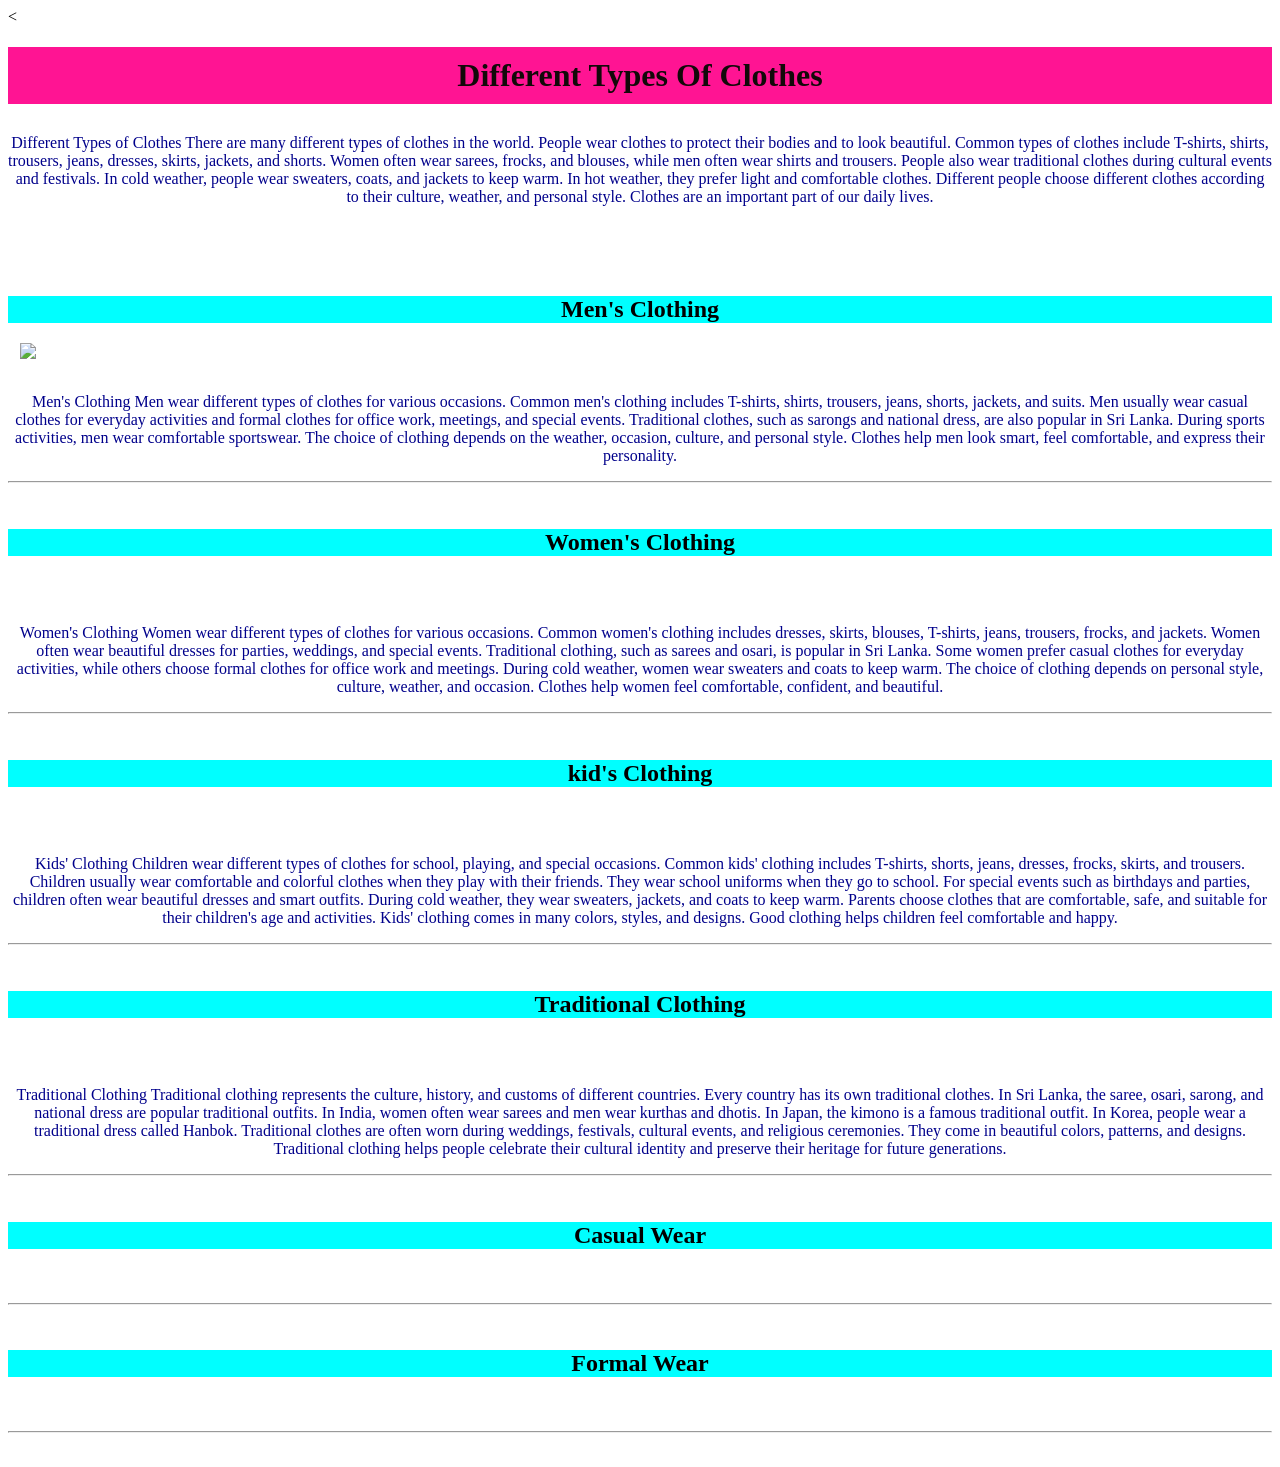
==== my.html @ 0d83b795 "add img" ====
<!DOCTYPE html>
<html lang="en">
<head>
    <meta charset="UTF-8">
    <meta name="viewport" content="width=, initial-scale=1.0">
    <title>Document</title>
    <link rel="stylesheet" href="mywork.css">
</head>
<body>
    <
    <h1>Different Types Of Clothes</h1>
    <p class="title">Different Types of Clothes There are many different types of clothes in the world. People wear clothes to protect their bodies and to look beautiful. Common types of clothes include T-shirts, shirts, trousers, jeans, dresses, skirts, jackets, and shorts. Women often wear sarees, frocks, and blouses, while men often wear shirts and trousers. People also wear traditional clothes during cultural events and festivals. In cold weather, people wear sweaters, coats, and jackets to keep warm. In hot weather, they prefer light and comfortable clothes. Different people choose different clothes according to their culture, weather, and personal style. Clothes are an important part of our daily lives.</p>
    <center><img src="https://encrypted-tbn0.gstatic.com/images?q=tbn:ANd9GcTl3cgWB1iTCf28Eq_BRviuMKKFXU-nxC4n_XN-0unjXg&s=10" width="900" alt=""></center>
    <br>
    <br>
    
    <h2>Men's Clothing</h2>
    <div class="clothes-container">
    <img src="https://encrypted-tbn0.gstatic.com/images?q=tbn:ANd9GcSmsE7VHoVktfDrib4IWDvzhPg_IWm_MVDw-DZgbFDvbA&s=10" width="200" alt="">
    <img src="https://encrypted-tbn0.gstatic.com/images?q=tbn:ANd9GcQIzWxGrILbEPHzgUHiOHXpKrFtiwtJJzE39FoYpaji6A&s=10" width="200" alt="">
    <img src="https://encrypted-tbn0.gstatic.com/images?q=tbn:ANd9GcS-cuhIcefNXn5ghHY8yM1vDfoQQqlCoT70RCq3lJbJtg&s" width="200" alt="">
    <img src="https://encrypted-tbn0.gstatic.com/images?q=tbn:ANd9GcRHcGdfgks-n139PAbRrS__JnxaInMraaOh1FOpYbJ5Bw&s" width="200">
    <img src="https://encrypted-tbn0.gstatic.com/images?q=tbn:ANd9GcSYI9piWkp0Ihrh5m1HAB1fNN3tPV8Lkf5qky5Su-qquA&s=10" width="200" alt="">
    <p class="title">Men's Clothing Men wear different types of clothes for various occasions. Common men's clothing includes T-shirts, shirts, trousers, jeans, shorts, jackets, and suits. Men usually wear casual clothes for everyday activities and formal clothes for office work, meetings, and special events. Traditional clothes, such as sarongs and national dress, are also popular in Sri Lanka. During sports activities, men wear comfortable sportswear. The choice of clothing depends on the weather, occasion, culture, and personal style. Clothes help men look smart, feel comfortable, and express their personality.</p>
    </div>
    <hr>
   
    <br>
    <h2>Women's Clothing</h2>
    <div class="clothes-container">
        <img src="https://encrypted-tbn0.gstatic.com/images?q=tbn:ANd9GcRrFoLN02Kaqr5SgSgNEBrKEzEhWrQwoKJAz2tgfgbUOEli1TtBW12B6ns&s=10" width="200" alt="">
        <img src="https://encrypted-tbn0.gstatic.com/images?q=tbn:ANd9GcT-xgIQREVTZBo2bvAdGCwSDLLxI07nrvHtuuxFlFGnRA&s=10" width="200" alt="">
        <img src="https://encrypted-tbn0.gstatic.com/images?q=tbn:ANd9GcTuon1Ca4zBTKDVxz-Ns0OVWEAcXKBxJcmLNOBu4zrj7A&s" width="200" alt="">
        <img src="https://encrypted-tbn0.gstatic.com/images?q=tbn:ANd9GcTk89XydJcTchwMjwOY1-LBHOqw8U1bU-rEOhFf0FbF4g&s=10" width="200" alt="">
        <img src="https://encrypted-tbn0.gstatic.com/images?q=tbn:ANd9GcQpYg4RNPn8Qaku1n4oEBY8WTqbZYn1NaxjF72u5qLElA&s=10" width="200" alt="">
         <p class="title">Women's Clothing Women wear different types of clothes for various occasions. Common women's clothing includes dresses, skirts, blouses, T-shirts, jeans, trousers, frocks, and jackets. Women often wear beautiful dresses for parties, weddings, and special events. Traditional clothing, such as sarees and osari, is popular in Sri Lanka. Some women prefer casual clothes for everyday activities, while others choose formal clothes for office work and meetings. During cold weather, women wear sweaters and coats to keep warm. The choice of clothing depends on personal style, culture, weather, and occasion. Clothes help women feel comfortable, confident, and beautiful.</p>
    </div>
    <hr>
    <br>
   
    <h2>kid's Clothing</h2>
    <div class="clothes-container">
        <img src="https://encrypted-tbn0.gstatic.com/images?q=tbn:ANd9GcT8bOqoNSiwMDijwDs4LUfXG-na495DmWc16BP0LUyjsw&s=10" width="200" alt="">
        <img src="https://encrypted-tbn0.gstatic.com/images?q=tbn:ANd9GcTcPwMszDt8q8Om3vRSLxx1ABmM2Fo0X2XL_B-IM6s79Q&s=10" width="200" alt="">
        <img src="https://encrypted-tbn0.gstatic.com/images?q=tbn:ANd9GcQe_Yt1ZrKp8L2x3Fq1MfW9UOOsArywPpeKn2_6PNSPhg&s=10" width="200" alt="">
        <img src="https://encrypted-tbn0.gstatic.com/images?q=tbn:ANd9GcS8v1aV2DorPy_ZlfiMpK90GMiFl-rdqSVyoAsRsemKww&s=10" width="200" alt="">
        <img src="https://encrypted-tbn0.gstatic.com/images?q=tbn:ANd9GcRs8onkUoH4_nzAjRm05N25zCZ4jTSp7N2JFhYRRzs68A&s=10" width="200" alt="">
        <p class="title">Kids' Clothing Children wear different types of clothes for school, playing, and special occasions. Common kids' clothing includes T-shirts, shorts, jeans, dresses, frocks, skirts, and trousers. Children usually wear comfortable and colorful clothes when they play with their friends. They wear school uniforms when they go to school. For special events such as birthdays and parties, children often wear beautiful dresses and smart outfits. During cold weather, they wear sweaters, jackets, and coats to keep warm. Parents choose clothes that are comfortable, safe, and suitable for their children's age and activities. Kids' clothing comes in many colors, styles, and designs. Good clothing helps children feel comfortable and happy.</p>
    </div>
    <hr>
    <br>
    
    
    <h2>Traditional Clothing</h2>
    <div>
        <img src="https://encrypted-tbn0.gstatic.com/images?q=tbn:ANd9GcQd1W0svuS0zwl8HOtJZUX0VlmcSY1iSaoaK7PsCQ8Y0Q&s=10" width="200" alt="">
        <img src="https://encrypted-tbn0.gstatic.com/images?q=tbn:ANd9GcRYMiYyaWZyoM-UJSQjcu68rftaa26VmehdRplohPaR5A&s=10" width="200" alt="">
        <img src="https://encrypted-tbn0.gstatic.com/images?q=tbn:ANd9GcQFpyrNad9i9VzmUB4Jo2akbij7s6Jg_R2wlMnkofIr6w&s=10" width="200" alt="">
        <img src="https://encrypted-tbn0.gstatic.com/images?q=tbn:ANd9GcR2zOgy3q0JbkPUTGUHENz04RzPr59EWbqyqU57TeeOtw&s=10" width="200" alt="">
        <img src="https://encrypted-tbn0.gstatic.com/images?q=tbn:ANd9GcRpNOjAnfr-Ew7Ilp1A0xkAPlScxKmkyaJhQ5WTXq2OTg&s=10" width="200" alt="">
        <p class="title">Traditional Clothing Traditional clothing represents the culture, history, and customs of different countries. Every country has its own traditional clothes. In Sri Lanka, the saree, osari, sarong, and national dress are popular traditional outfits. In India, women often wear sarees and men wear kurthas and dhotis. In Japan, the kimono is a famous traditional outfit. In Korea, people wear a traditional dress called Hanbok. Traditional clothes are often worn during weddings, festivals, cultural events, and religious ceremonies. They come in beautiful colors, patterns, and designs. Traditional clothing helps people celebrate their cultural identity and preserve their heritage for future generations.</p>
    </div>
    <hr>
    <br>
    
    <h2>Casual Wear</h2>
    <div>
        <img src="" alt="">
        <img src="" alt="">
        <img src="" alt="">
        <img src="" alt="">
        <img src="" alt="">
        <p></p>
    </div>
    <hr>
    <br>


    <h2>Formal Wear</h2>
    <div>
        <img src="" alt="">
        <img src="" alt="">
        <img src="" alt="">
        <img src="" alt="">
        <img src="" alt="">
        <p></p>
    </div>
    <hr>
    <br>

</body>
</html>
---- mywork.css ----
h1{
    text-align: center;
    background-color:deeppink;
    color:rgb(18, 9, 9);

    border: 8px black ;
    padding: 10px;

}

.title{
    text-align: center;
    color: darkblue;
    margin-top: 30px;

}

h2{
    text-align: center;
    background-color:aqua;
    color: black;

    

}

.clothes {
    display: flex;
    justify-content: space-around;
    gap: 20px;
    flex-wrap: wrap;
}
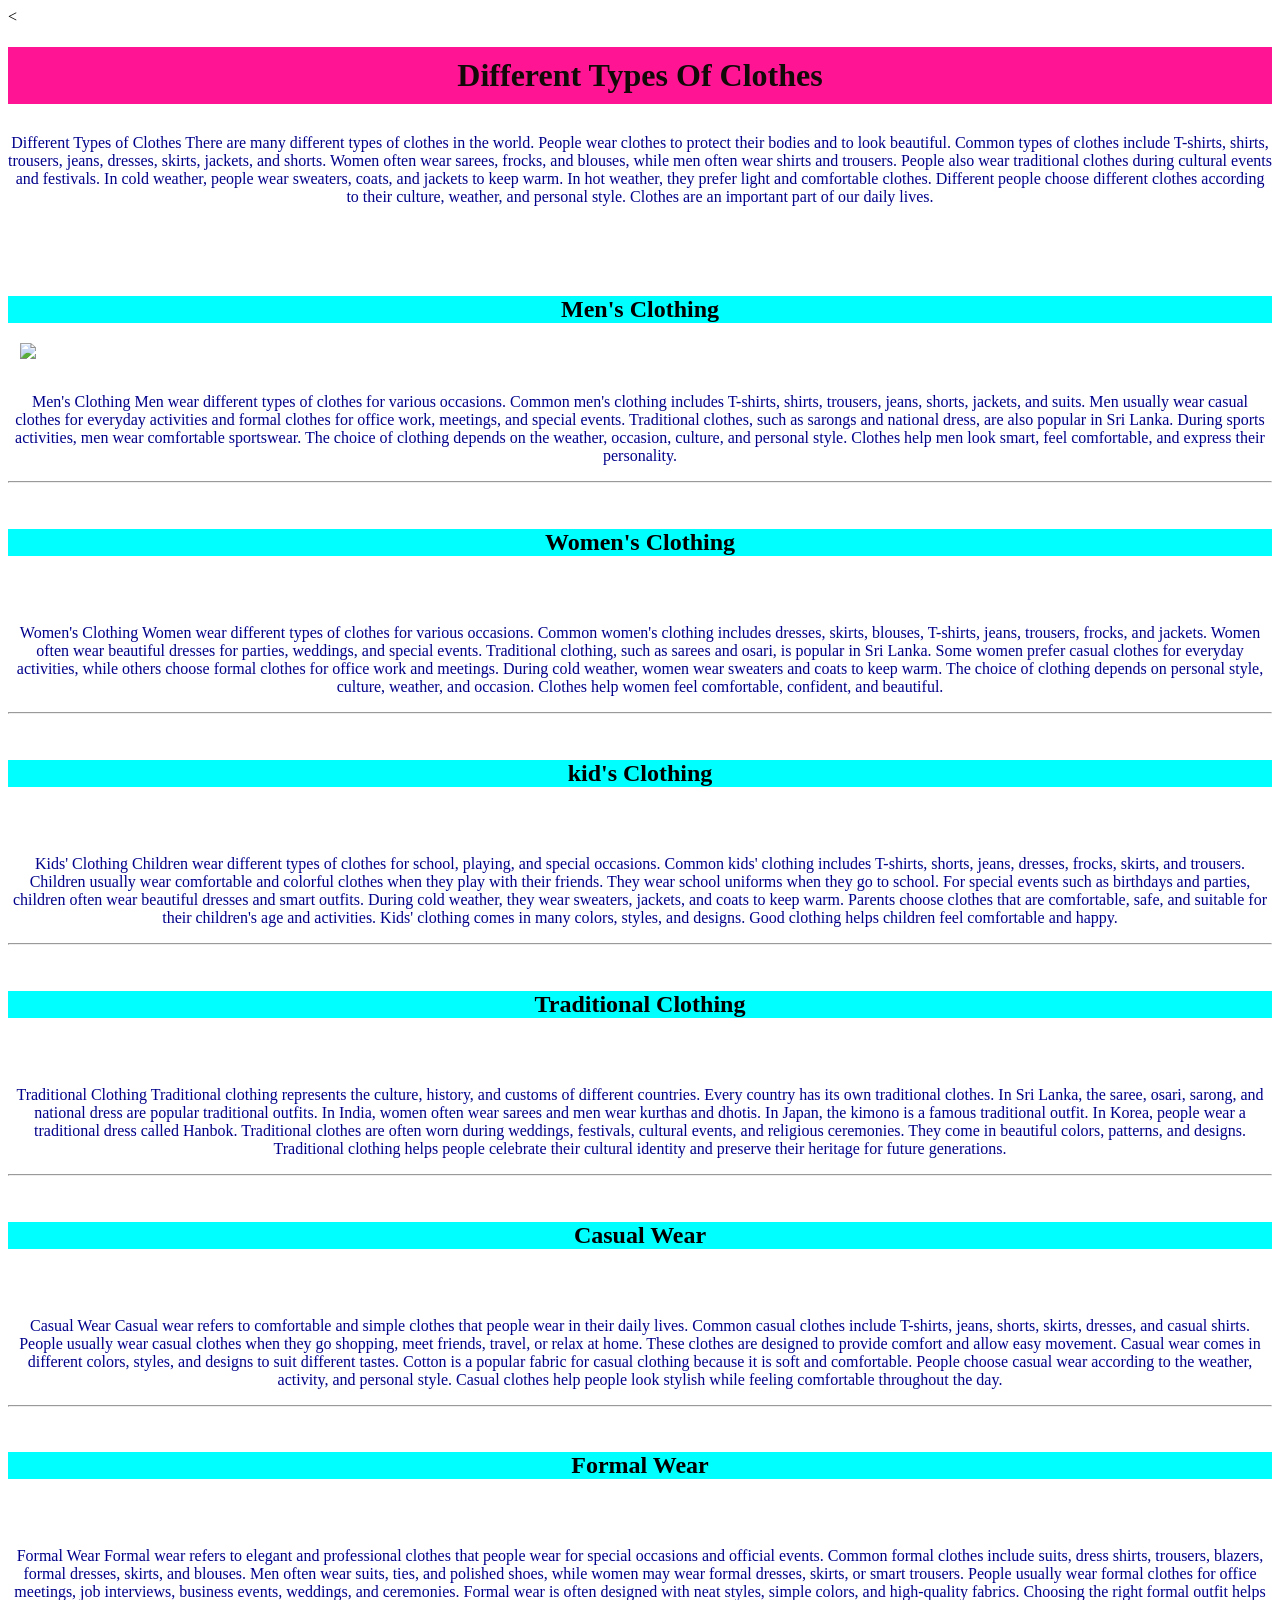
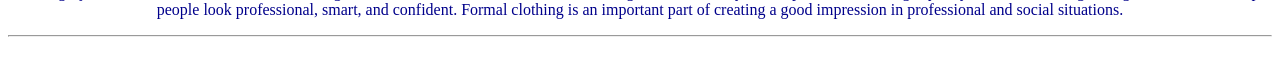
==== commit 09ac5978: "add  paragraph" ====
--- a/my.html
+++ b/my.html
@@ -52,7 +52,7 @@
     
     
     <h2>Traditional Clothing</h2>
-    <div>
+    <div class="clothes-container">
         <img src="https://encrypted-tbn0.gstatic.com/images?q=tbn:ANd9GcQd1W0svuS0zwl8HOtJZUX0VlmcSY1iSaoaK7PsCQ8Y0Q&s=10" width="200" alt="">
         <img src="https://encrypted-tbn0.gstatic.com/images?q=tbn:ANd9GcRYMiYyaWZyoM-UJSQjcu68rftaa26VmehdRplohPaR5A&s=10" width="200" alt="">
         <img src="https://encrypted-tbn0.gstatic.com/images?q=tbn:ANd9GcQFpyrNad9i9VzmUB4Jo2akbij7s6Jg_R2wlMnkofIr6w&s=10" width="200" alt="">
@@ -64,26 +64,26 @@
     <br>
     
     <h2>Casual Wear</h2>
-    <div>
-        <img src="" alt="">
-        <img src="" alt="">
-        <img src="" alt="">
-        <img src="" alt="">
-        <img src="" alt="">
-        <p></p>
+    <div class="clothes-container">
+        <img src="https://encrypted-tbn0.gstatic.com/images?q=tbn:ANd9GcQUYL_PuH2uR4TP7YenH34BVrp9Ol1nRT54I71RzkBI5A&s" width="200" alt="">
+        <img src="https://encrypted-tbn0.gstatic.com/images?q=tbn:ANd9GcRuolI4OgUFPp8tZv44pVTL43-wNRdnF8GQVgbmBgKQjg&s" width="200" alt="">
+        <img src="https://encrypted-tbn0.gstatic.com/images?q=tbn:ANd9GcRrvi87B6A86zajuw2Areg8TirqEjPg0CZnz_PRiHaegQ&s=10" width="200" alt="">
+        <img src="https://encrypted-tbn0.gstatic.com/images?q=tbn:ANd9GcQeqPa2e_XR_VkNeXOfdsJo_Zz8jnmGdGefhzzheOHhjw&s" width="200" alt="">
+        <img src="https://encrypted-tbn0.gstatic.com/images?q=tbn:ANd9GcTVM9t9FC_623EWfr_bNdw3pJxCONnL_H4UDO_W_bfBBg&s" width="200" alt="">
+        <p class="title">Casual Wear Casual wear refers to comfortable and simple clothes that people wear in their daily lives. Common casual clothes include T-shirts, jeans, shorts, skirts, dresses, and casual shirts. People usually wear casual clothes when they go shopping, meet friends, travel, or relax at home. These clothes are designed to provide comfort and allow easy movement. Casual wear comes in different colors, styles, and designs to suit different tastes. Cotton is a popular fabric for casual clothing because it is soft and comfortable. People choose casual wear according to the weather, activity, and personal style. Casual clothes help people look stylish while feeling comfortable throughout the day.</p>
     </div>
     <hr>
     <br>
 
 
     <h2>Formal Wear</h2>
-    <div>
-        <img src="" alt="">
-        <img src="" alt="">
-        <img src="" alt="">
-        <img src="" alt="">
-        <img src="" alt="">
-        <p></p>
+    <div class="clothes-container">
+        <img src="https://encrypted-tbn0.gstatic.com/images?q=tbn:ANd9GcQ0cPFiC34ib3oHg-J1neMkrWmckQC5teg4FDwI5ki2QQ&s=10" width="200" alt="">
+        <img src="https://encrypted-tbn0.gstatic.com/images?q=tbn:ANd9GcSshk1bcZnlDzh_15j2i3DniO45c6G2s5oEWdgn-zDMIQ&s" width="200" alt="">
+        <img src="https://encrypted-tbn0.gstatic.com/images?q=tbn:ANd9GcTa8UKM5cptzjUUly1VnJ4cAeSjlur5Mul8QTwBBoOG9Q&s" width="200" alt="">
+        <img src="https://encrypted-tbn0.gstatic.com/images?q=tbn:ANd9GcRWAe3KMcrg6aXxGZRzOAobrwnTGUIEfjABrEoKxYWH8g&s=10" width="200" alt="">
+        <img src="https://encrypted-tbn0.gstatic.com/images?q=tbn:ANd9GcTJt-I9dzjTt8J8bXGsuLT7jXhmWsRe09A-bEWfBeFtdg&s=10" width="200" alt="">
+        <p class="title">Formal Wear Formal wear refers to elegant and professional clothes that people wear for special occasions and official events. Common formal clothes include suits, dress shirts, trousers, blazers, formal dresses, skirts, and blouses. Men often wear suits, ties, and polished shoes, while women may wear formal dresses, skirts, or smart trousers. People usually wear formal clothes for office meetings, job interviews, business events, weddings, and ceremonies. Formal wear is often designed with neat styles, simple colors, and high-quality fabrics. Choosing the right formal outfit helps people look professional, smart, and confident. Formal clothing is an important part of creating a good impression in professional and social situations.</p>
     </div>
     <hr>
     <br>
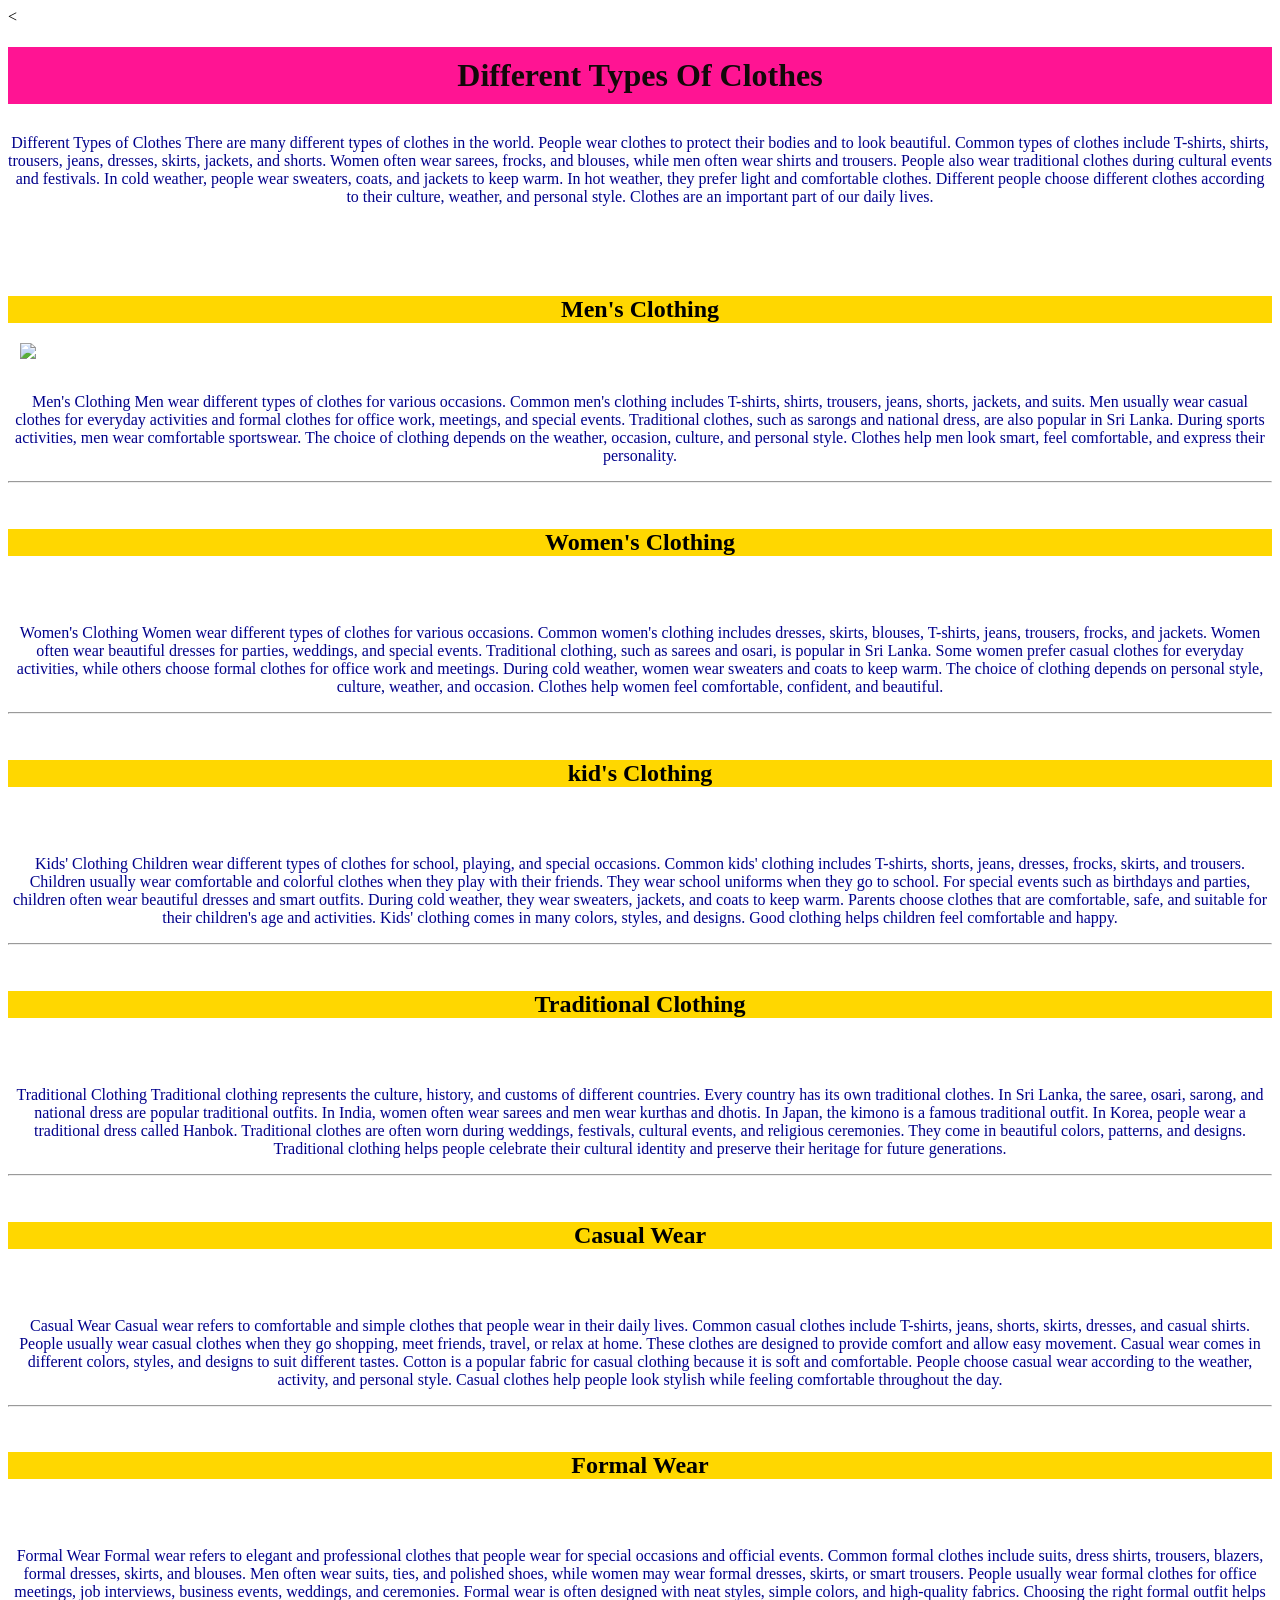
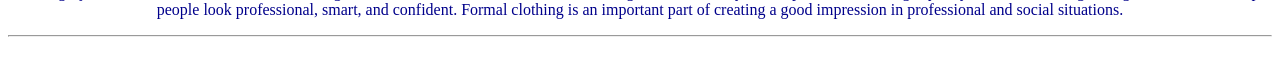
==== commit 351d8f92: "add title" ====
--- a/my.html
+++ b/my.html
@@ -10,7 +10,7 @@
     <
     <h1>Different Types Of Clothes</h1>
     <p class="title">Different Types of Clothes There are many different types of clothes in the world. People wear clothes to protect their bodies and to look beautiful. Common types of clothes include T-shirts, shirts, trousers, jeans, dresses, skirts, jackets, and shorts. Women often wear sarees, frocks, and blouses, while men often wear shirts and trousers. People also wear traditional clothes during cultural events and festivals. In cold weather, people wear sweaters, coats, and jackets to keep warm. In hot weather, they prefer light and comfortable clothes. Different people choose different clothes according to their culture, weather, and personal style. Clothes are an important part of our daily lives.</p>
-    <center><img src="https://encrypted-tbn0.gstatic.com/images?q=tbn:ANd9GcTl3cgWB1iTCf28Eq_BRviuMKKFXU-nxC4n_XN-0unjXg&s=10" width="900" alt=""></center>
+    <center><img src="https://encrypted-tbn0.gstatic.com/images?q=tbn:ANd9GcTSDoz0nNhMEsjC8ZPxK17gZEvFXysi_7fMkh1dSn500g&s=10" width="900" alt=""></center>
     <br>
     <br>
     
--- a/mywork.css
+++ b/mywork.css
@@ -3,7 +3,7 @@
     background-color:deeppink;
     color:rgb(18, 9, 9);
 
-    border: 8px black ;
+    border: 10px black ;
     padding: 10px;
 
 }
@@ -17,7 +17,7 @@
 
 h2{
     text-align: center;
-    background-color:aqua;
+    background-color:gold;
     color: black;
 
     
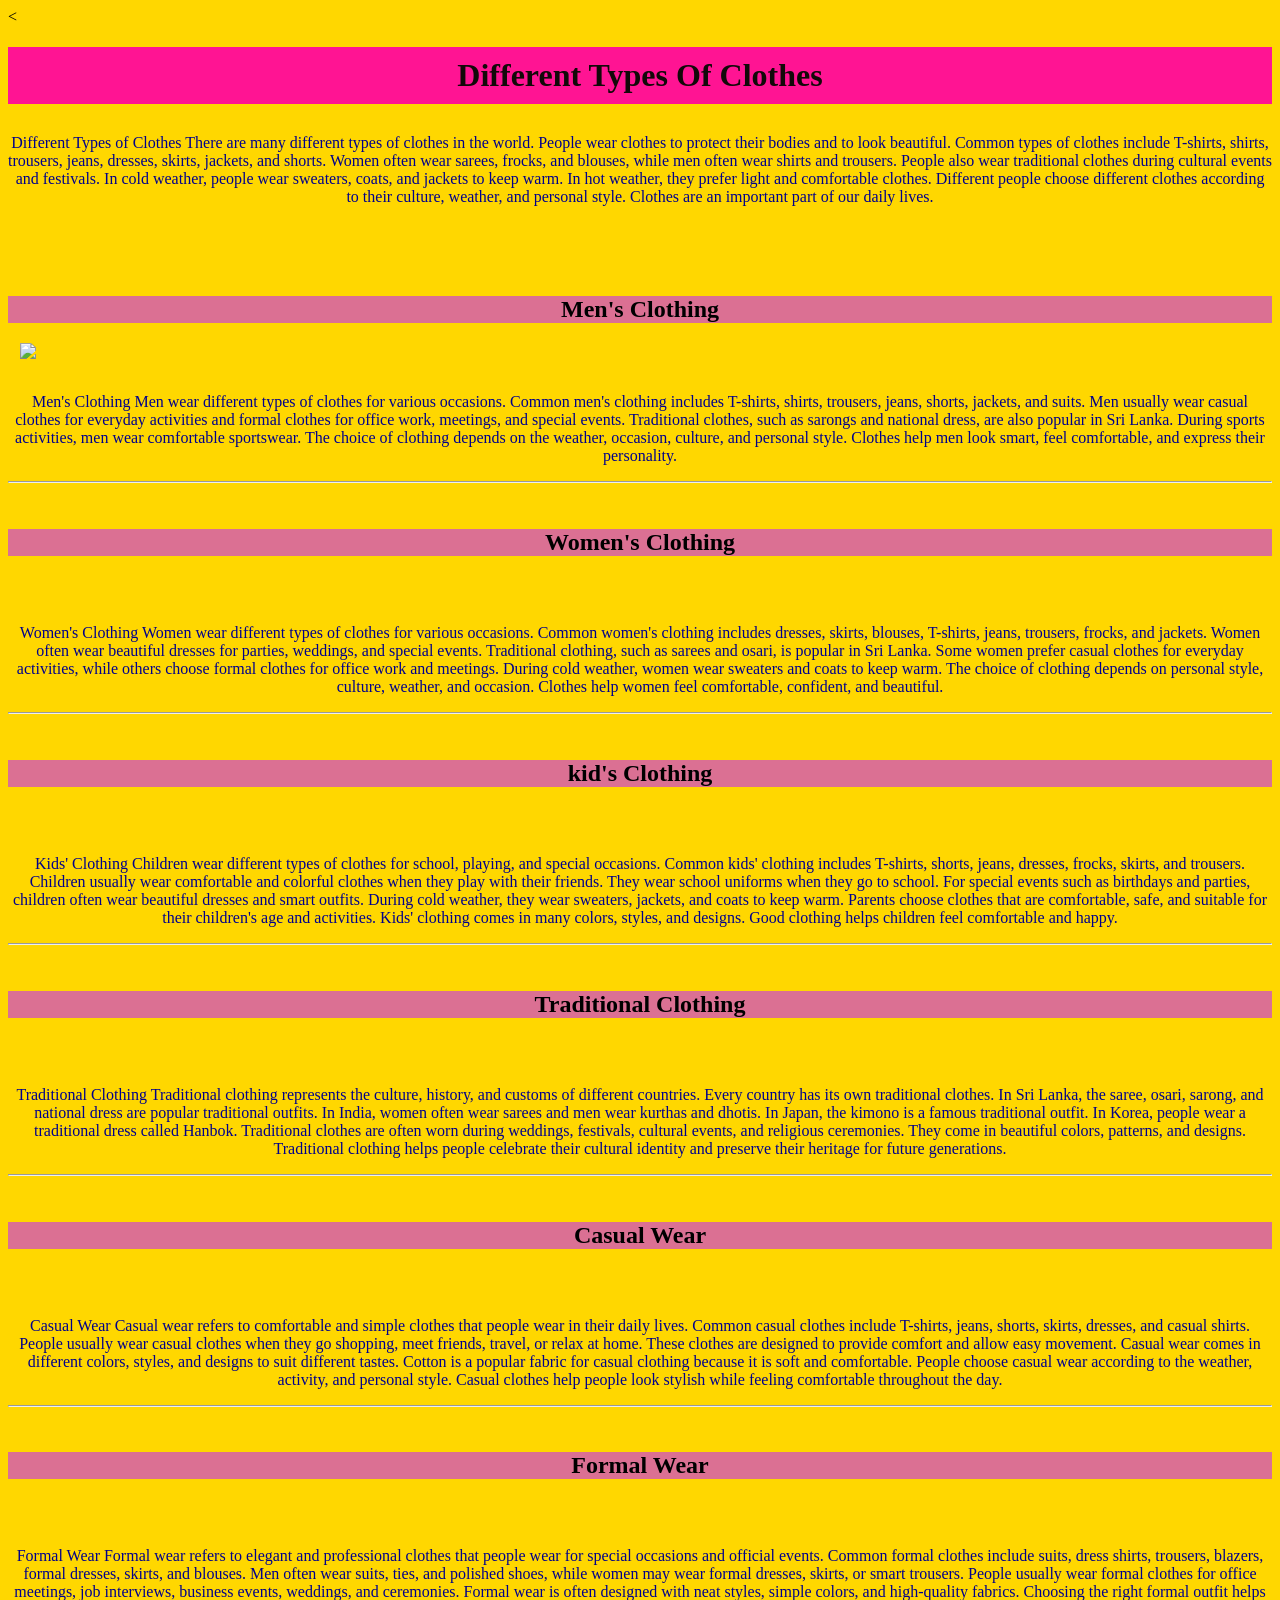
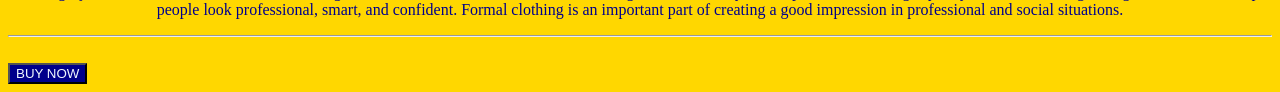
==== commit a2b6240f: "add button" ====
--- a/my.html
+++ b/my.html
@@ -87,6 +87,7 @@
     </div>
     <hr>
     <br>
+    <button class="button">BUY NOW</button>
 
 </body>
 </html>
--- a/mywork.css
+++ b/mywork.css
@@ -17,7 +17,7 @@
 
 h2{
     text-align: center;
-    background-color:gold;
+    background-color:palevioletred;
     color: black;
 
     
@@ -31,4 +31,13 @@
     flex-wrap: wrap;
 }
 
+body{
+    background-color:gold;
+}
 
+.button{
+    text-align: center;
+    background-color: darkblue;
+    color: aliceblue;
+}
+
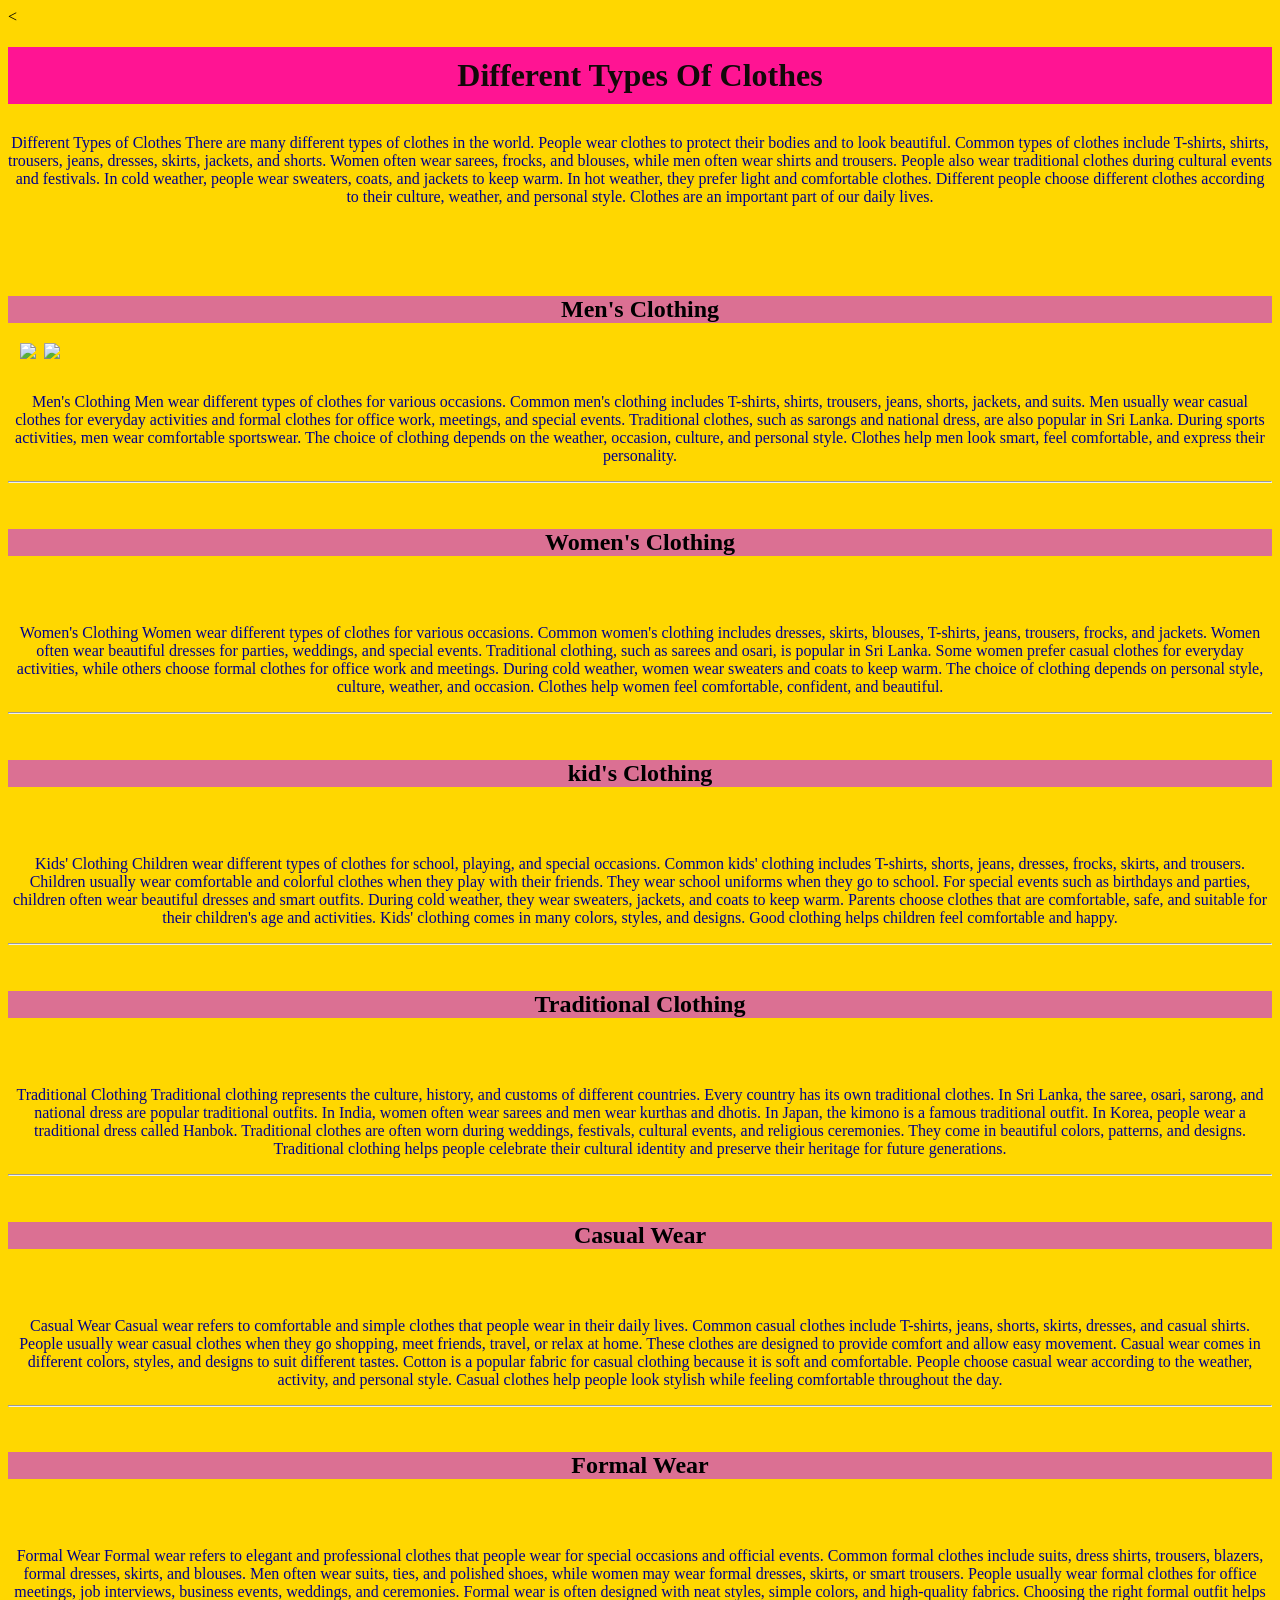
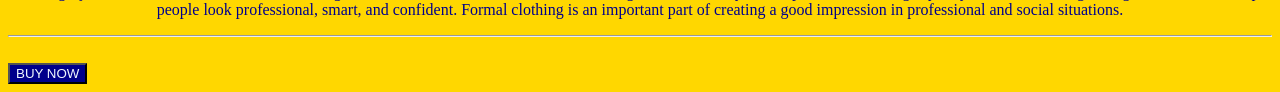
==== commit af2d82b1: "add img" ====
--- a/my.html
+++ b/my.html
@@ -21,6 +21,7 @@
     <img src="https://encrypted-tbn0.gstatic.com/images?q=tbn:ANd9GcS-cuhIcefNXn5ghHY8yM1vDfoQQqlCoT70RCq3lJbJtg&s" width="200" alt="">
     <img src="https://encrypted-tbn0.gstatic.com/images?q=tbn:ANd9GcRHcGdfgks-n139PAbRrS__JnxaInMraaOh1FOpYbJ5Bw&s" width="200">
     <img src="https://encrypted-tbn0.gstatic.com/images?q=tbn:ANd9GcSYI9piWkp0Ihrh5m1HAB1fNN3tPV8Lkf5qky5Su-qquA&s=10" width="200" alt="">
+    <img src="https://encrypted-tbn0.gstatic.com/images?q=tbn:ANd9GcTq0_T6in7UAS5g08_6nYRkVQG9Vk0iBfkPnhc5xNFHag&s=10" width="200">
     <p class="title">Men's Clothing Men wear different types of clothes for various occasions. Common men's clothing includes T-shirts, shirts, trousers, jeans, shorts, jackets, and suits. Men usually wear casual clothes for everyday activities and formal clothes for office work, meetings, and special events. Traditional clothes, such as sarongs and national dress, are also popular in Sri Lanka. During sports activities, men wear comfortable sportswear. The choice of clothing depends on the weather, occasion, culture, and personal style. Clothes help men look smart, feel comfortable, and express their personality.</p>
     </div>
     <hr>
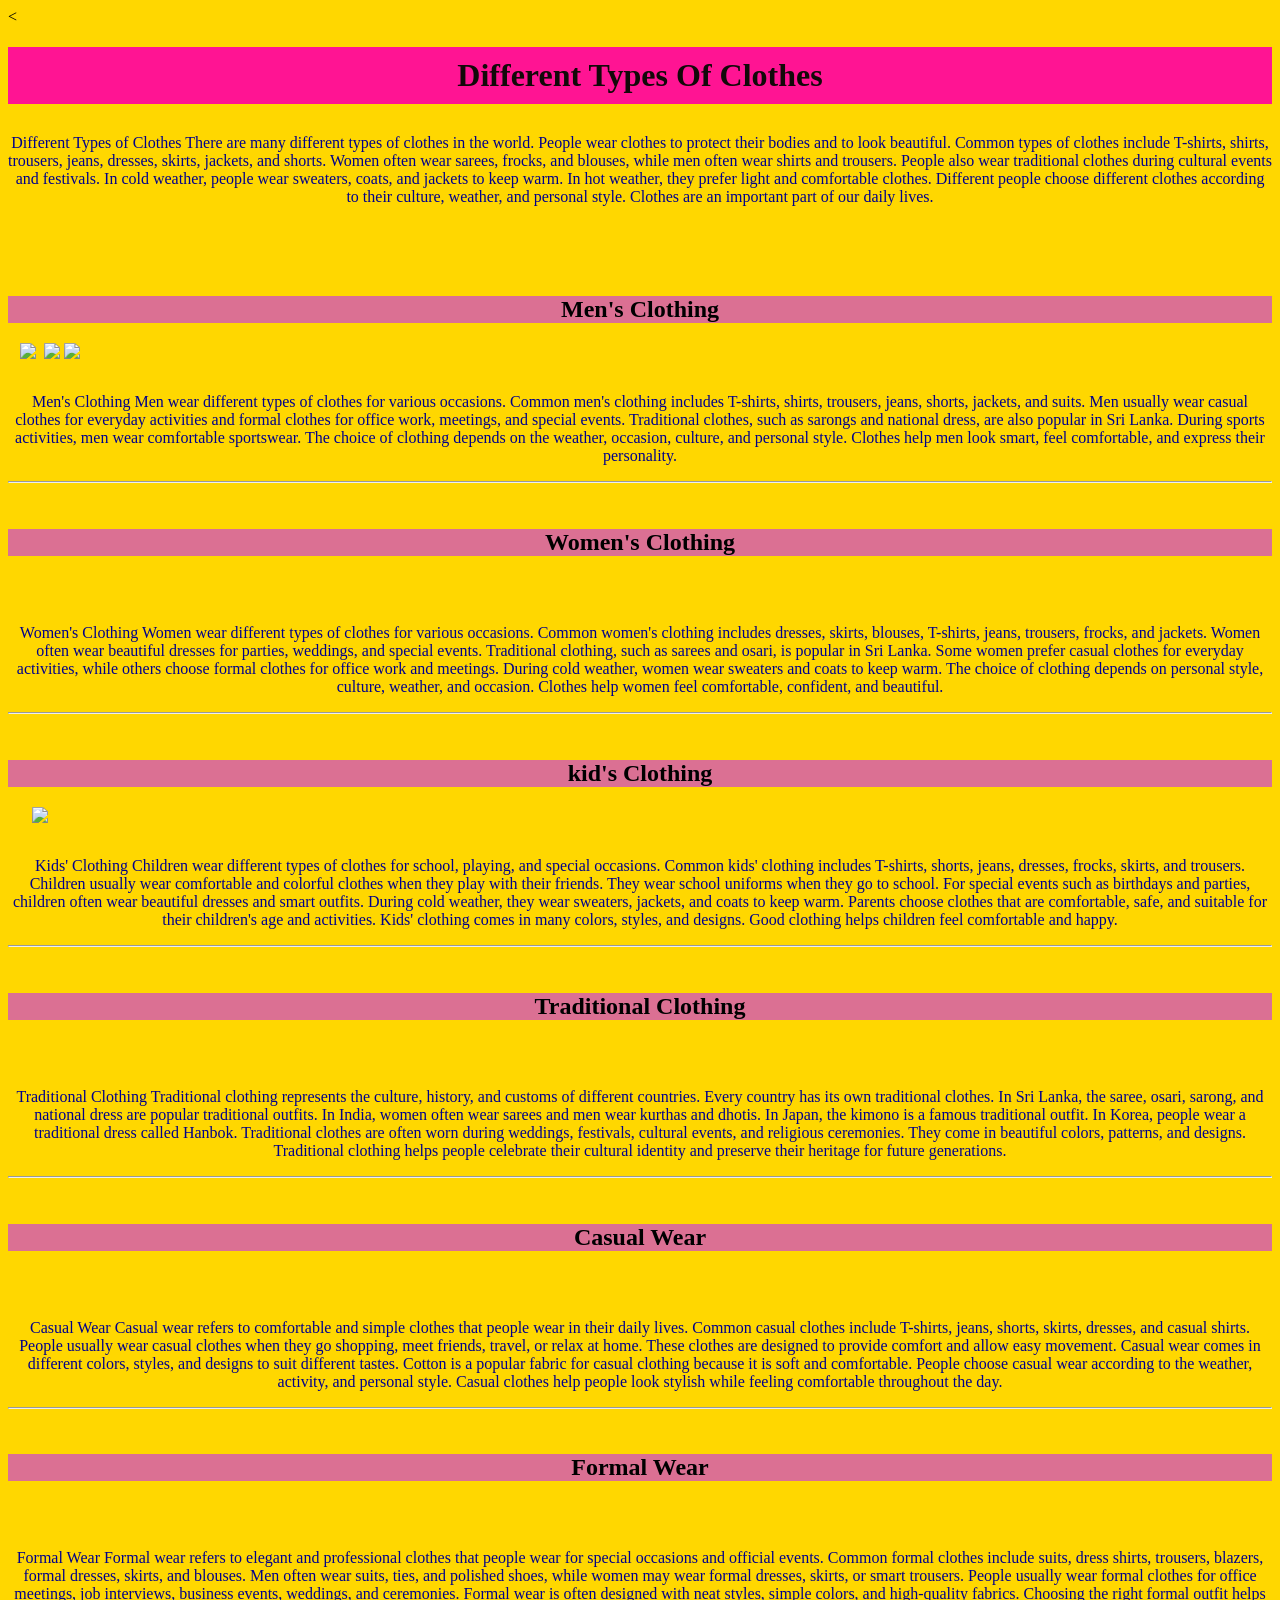
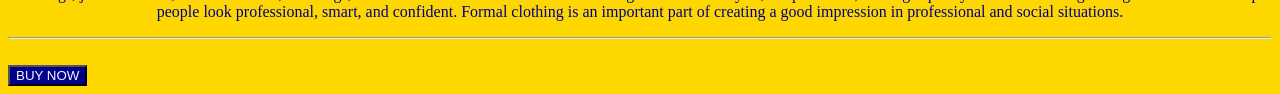
==== commit 410f896c: "add img" ====
--- a/my.html
+++ b/my.html
@@ -22,6 +22,7 @@
     <img src="https://encrypted-tbn0.gstatic.com/images?q=tbn:ANd9GcRHcGdfgks-n139PAbRrS__JnxaInMraaOh1FOpYbJ5Bw&s" width="200">
     <img src="https://encrypted-tbn0.gstatic.com/images?q=tbn:ANd9GcSYI9piWkp0Ihrh5m1HAB1fNN3tPV8Lkf5qky5Su-qquA&s=10" width="200" alt="">
     <img src="https://encrypted-tbn0.gstatic.com/images?q=tbn:ANd9GcTq0_T6in7UAS5g08_6nYRkVQG9Vk0iBfkPnhc5xNFHag&s=10" width="200">
+    <img src="https://encrypted-tbn0.gstatic.com/images?q=tbn:ANd9GcQgizkVa0gJxUewLgVEnP9vfn_XYh-D0xczuSlJw631Kw&s=10" width="200">
     <p class="title">Men's Clothing Men wear different types of clothes for various occasions. Common men's clothing includes T-shirts, shirts, trousers, jeans, shorts, jackets, and suits. Men usually wear casual clothes for everyday activities and formal clothes for office work, meetings, and special events. Traditional clothes, such as sarongs and national dress, are also popular in Sri Lanka. During sports activities, men wear comfortable sportswear. The choice of clothing depends on the weather, occasion, culture, and personal style. Clothes help men look smart, feel comfortable, and express their personality.</p>
     </div>
     <hr>
@@ -34,7 +35,9 @@
         <img src="https://encrypted-tbn0.gstatic.com/images?q=tbn:ANd9GcTuon1Ca4zBTKDVxz-Ns0OVWEAcXKBxJcmLNOBu4zrj7A&s" width="200" alt="">
         <img src="https://encrypted-tbn0.gstatic.com/images?q=tbn:ANd9GcTk89XydJcTchwMjwOY1-LBHOqw8U1bU-rEOhFf0FbF4g&s=10" width="200" alt="">
         <img src="https://encrypted-tbn0.gstatic.com/images?q=tbn:ANd9GcQpYg4RNPn8Qaku1n4oEBY8WTqbZYn1NaxjF72u5qLElA&s=10" width="200" alt="">
-         <p class="title">Women's Clothing Women wear different types of clothes for various occasions. Common women's clothing includes dresses, skirts, blouses, T-shirts, jeans, trousers, frocks, and jackets. Women often wear beautiful dresses for parties, weddings, and special events. Traditional clothing, such as sarees and osari, is popular in Sri Lanka. Some women prefer casual clothes for everyday activities, while others choose formal clothes for office work and meetings. During cold weather, women wear sweaters and coats to keep warm. The choice of clothing depends on personal style, culture, weather, and occasion. Clothes help women feel comfortable, confident, and beautiful.</p>
+        <img src="https://encrypted-tbn0.gstatic.com/images?q=tbn:ANd9GcSnLkNyIVkdwIXJjtUyFmd-Tf6nD9MBv4UxXv2PEuQ8Ew&s" width="200" alt="">
+        <img src="https://encrypted-tbn0.gstatic.com/images?q=tbn:ANd9GcT0u1_YZ9uu7oLSC0enMAb8XXfywQilaZTYsLf6oaFGyQ&s=10" width="200" alt="">
+        <p class="title">Women's Clothing Women wear different types of clothes for various occasions. Common women's clothing includes dresses, skirts, blouses, T-shirts, jeans, trousers, frocks, and jackets. Women often wear beautiful dresses for parties, weddings, and special events. Traditional clothing, such as sarees and osari, is popular in Sri Lanka. Some women prefer casual clothes for everyday activities, while others choose formal clothes for office work and meetings. During cold weather, women wear sweaters and coats to keep warm. The choice of clothing depends on personal style, culture, weather, and occasion. Clothes help women feel comfortable, confident, and beautiful.</p>
     </div>
     <hr>
     <br>
@@ -46,6 +49,8 @@
         <img src="https://encrypted-tbn0.gstatic.com/images?q=tbn:ANd9GcQe_Yt1ZrKp8L2x3Fq1MfW9UOOsArywPpeKn2_6PNSPhg&s=10" width="200" alt="">
         <img src="https://encrypted-tbn0.gstatic.com/images?q=tbn:ANd9GcS8v1aV2DorPy_ZlfiMpK90GMiFl-rdqSVyoAsRsemKww&s=10" width="200" alt="">
         <img src="https://encrypted-tbn0.gstatic.com/images?q=tbn:ANd9GcRs8onkUoH4_nzAjRm05N25zCZ4jTSp7N2JFhYRRzs68A&s=10" width="200" alt="">
+        <img src="https://encrypted-tbn0.gstatic.com/images?q=tbn:ANd9GcTotcd64yOpU4IXP-m5yNFNqD0i0Z8QY4m-rmsqzXCzZw&s=10" width="200" alt="">
+        <img src="https://encrypted-tbn0.gstatic.com/images?q=tbn:ANd9GcQUHeO9ccNsBzqUIh9iBE7QJ7jA0cvvu8m4ByM_YVguiA&s=10" width="200">
         <p class="title">Kids' Clothing Children wear different types of clothes for school, playing, and special occasions. Common kids' clothing includes T-shirts, shorts, jeans, dresses, frocks, skirts, and trousers. Children usually wear comfortable and colorful clothes when they play with their friends. They wear school uniforms when they go to school. For special events such as birthdays and parties, children often wear beautiful dresses and smart outfits. During cold weather, they wear sweaters, jackets, and coats to keep warm. Parents choose clothes that are comfortable, safe, and suitable for their children's age and activities. Kids' clothing comes in many colors, styles, and designs. Good clothing helps children feel comfortable and happy.</p>
     </div>
     <hr>
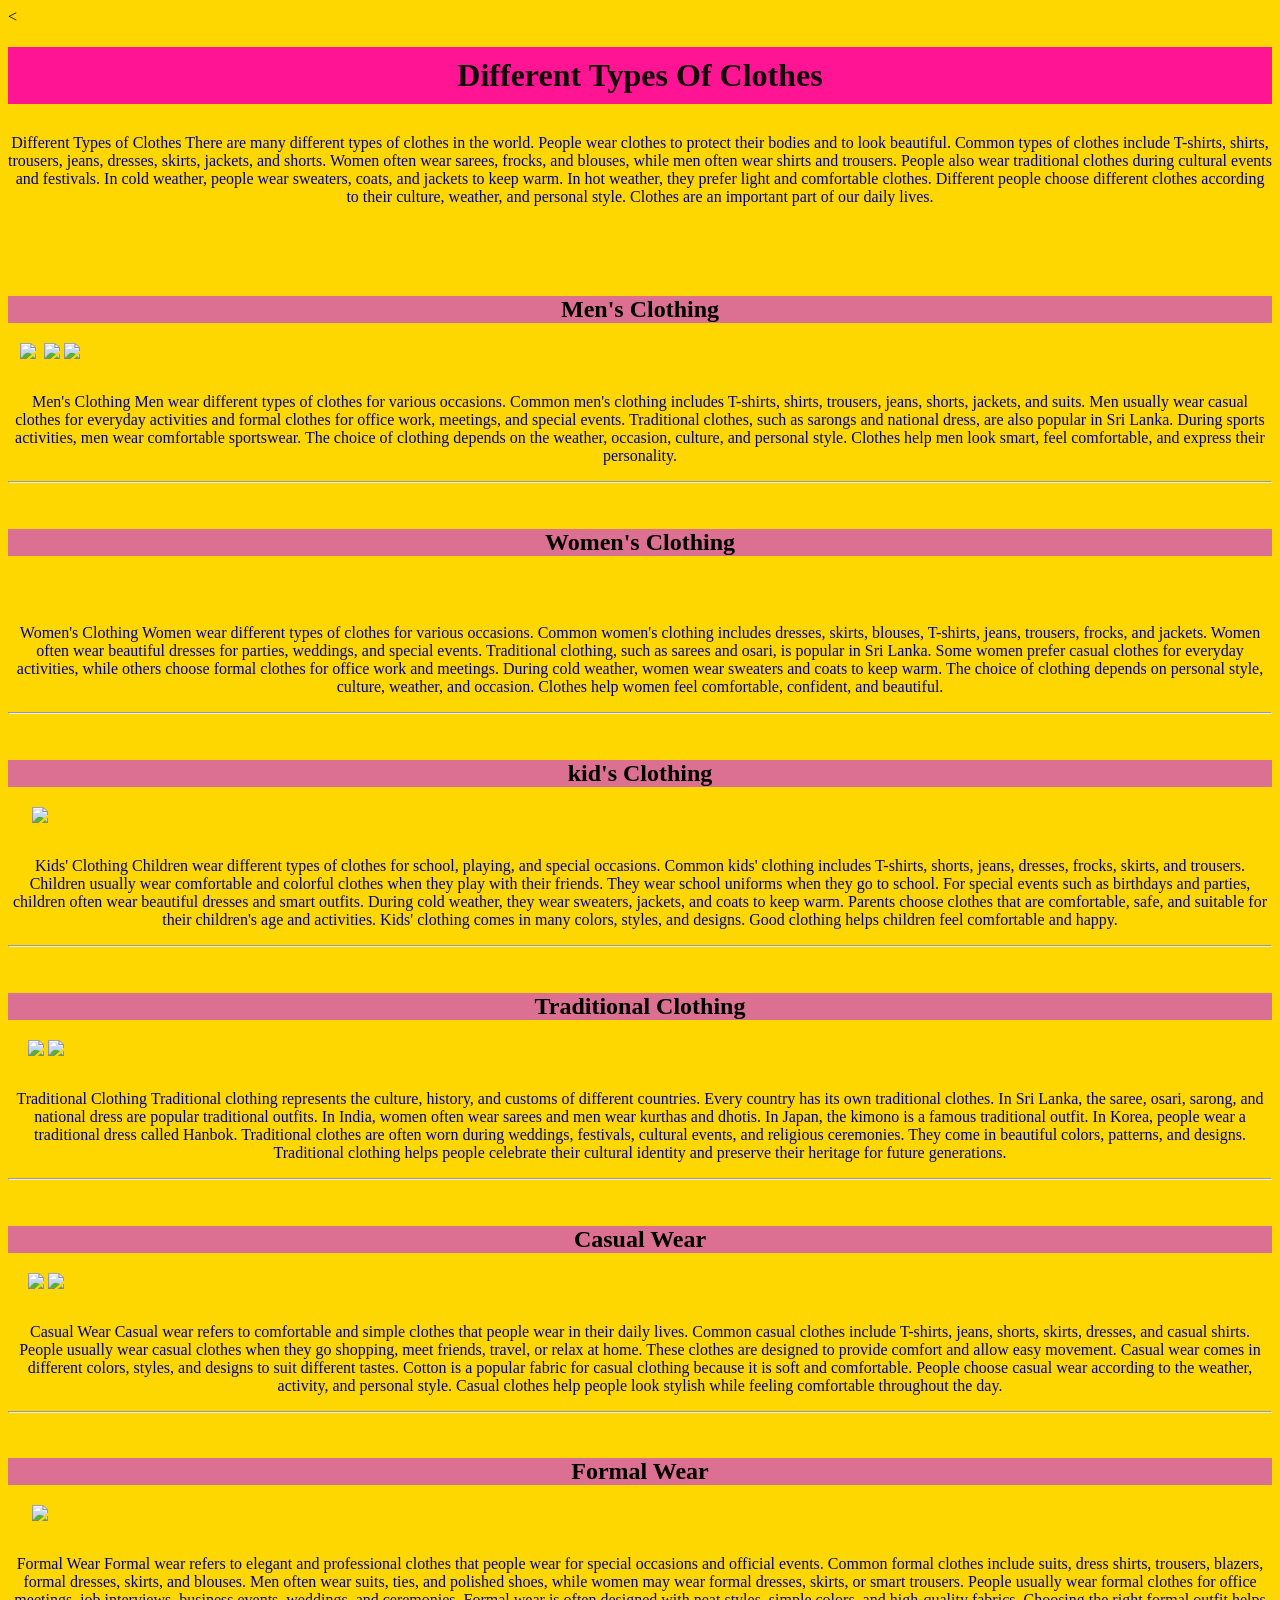
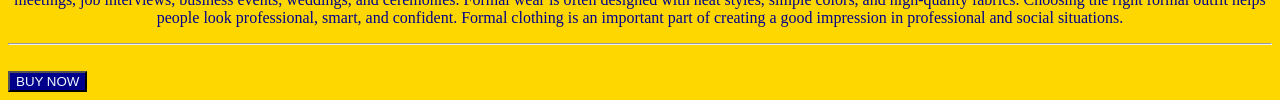
==== commit 2de1baec: "add  img" ====
--- a/my.html
+++ b/my.html
@@ -64,7 +64,9 @@
         <img src="https://encrypted-tbn0.gstatic.com/images?q=tbn:ANd9GcQFpyrNad9i9VzmUB4Jo2akbij7s6Jg_R2wlMnkofIr6w&s=10" width="200" alt="">
         <img src="https://encrypted-tbn0.gstatic.com/images?q=tbn:ANd9GcR2zOgy3q0JbkPUTGUHENz04RzPr59EWbqyqU57TeeOtw&s=10" width="200" alt="">
         <img src="https://encrypted-tbn0.gstatic.com/images?q=tbn:ANd9GcRpNOjAnfr-Ew7Ilp1A0xkAPlScxKmkyaJhQ5WTXq2OTg&s=10" width="200" alt="">
-        <p class="title">Traditional Clothing Traditional clothing represents the culture, history, and customs of different countries. Every country has its own traditional clothes. In Sri Lanka, the saree, osari, sarong, and national dress are popular traditional outfits. In India, women often wear sarees and men wear kurthas and dhotis. In Japan, the kimono is a famous traditional outfit. In Korea, people wear a traditional dress called Hanbok. Traditional clothes are often worn during weddings, festivals, cultural events, and religious ceremonies. They come in beautiful colors, patterns, and designs. Traditional clothing helps people celebrate their cultural identity and preserve their heritage for future generations.</p>
+       <img src="https://encrypted-tbn0.gstatic.com/images?q=tbn:ANd9GcSGFaOBiNIkgt2sovIw9-ynIYQs0ohBQtKkwpIzYZuU7Q&s=10" width="200">
+        <img src="https://encrypted-tbn0.gstatic.com/images?q=tbn:ANd9GcQXjJr33IfD0GFhYVm_3JvBOaXYQ3SX1xPZ-umT5GX2AQ&s=10" width="200">
+       <p class="title">Traditional Clothing Traditional clothing represents the culture, history, and customs of different countries. Every country has its own traditional clothes. In Sri Lanka, the saree, osari, sarong, and national dress are popular traditional outfits. In India, women often wear sarees and men wear kurthas and dhotis. In Japan, the kimono is a famous traditional outfit. In Korea, people wear a traditional dress called Hanbok. Traditional clothes are often worn during weddings, festivals, cultural events, and religious ceremonies. They come in beautiful colors, patterns, and designs. Traditional clothing helps people celebrate their cultural identity and preserve their heritage for future generations.</p>
     </div>
     <hr>
     <br>
@@ -76,6 +78,8 @@
         <img src="https://encrypted-tbn0.gstatic.com/images?q=tbn:ANd9GcRrvi87B6A86zajuw2Areg8TirqEjPg0CZnz_PRiHaegQ&s=10" width="200" alt="">
         <img src="https://encrypted-tbn0.gstatic.com/images?q=tbn:ANd9GcQeqPa2e_XR_VkNeXOfdsJo_Zz8jnmGdGefhzzheOHhjw&s" width="200" alt="">
         <img src="https://encrypted-tbn0.gstatic.com/images?q=tbn:ANd9GcTVM9t9FC_623EWfr_bNdw3pJxCONnL_H4UDO_W_bfBBg&s" width="200" alt="">
+        <img src="https://encrypted-tbn0.gstatic.com/images?q=tbn:ANd9GcR8RPWGchE48KrlpkxKsijEYiLfhLaNKFY4U3UtoRAhRg&s=10"width="200">
+        <img src="https://encrypted-tbn0.gstatic.com/images?q=tbn:ANd9GcS3_OKebvyPtqvhLn7GwJqI8IsOTF-mrExamBR9qMf3AQ&s" width="200">
         <p class="title">Casual Wear Casual wear refers to comfortable and simple clothes that people wear in their daily lives. Common casual clothes include T-shirts, jeans, shorts, skirts, dresses, and casual shirts. People usually wear casual clothes when they go shopping, meet friends, travel, or relax at home. These clothes are designed to provide comfort and allow easy movement. Casual wear comes in different colors, styles, and designs to suit different tastes. Cotton is a popular fabric for casual clothing because it is soft and comfortable. People choose casual wear according to the weather, activity, and personal style. Casual clothes help people look stylish while feeling comfortable throughout the day.</p>
     </div>
     <hr>
@@ -89,6 +93,8 @@
         <img src="https://encrypted-tbn0.gstatic.com/images?q=tbn:ANd9GcTa8UKM5cptzjUUly1VnJ4cAeSjlur5Mul8QTwBBoOG9Q&s" width="200" alt="">
         <img src="https://encrypted-tbn0.gstatic.com/images?q=tbn:ANd9GcRWAe3KMcrg6aXxGZRzOAobrwnTGUIEfjABrEoKxYWH8g&s=10" width="200" alt="">
         <img src="https://encrypted-tbn0.gstatic.com/images?q=tbn:ANd9GcTJt-I9dzjTt8J8bXGsuLT7jXhmWsRe09A-bEWfBeFtdg&s=10" width="200" alt="">
+       <img src="https://encrypted-tbn0.gstatic.com/images?q=tbn:ANd9GcTPEXCSrKDr7Oai069UypSgT-LDO8fM1pHI3-isdDwcGg&s=10" width="200" alt="">
+       <img src="https://encrypted-tbn0.gstatic.com/images?q=tbn:ANd9GcTRw_JCUvSCwjIcpq-0ElDkJORuaBUtKMDY5AZGgczF9w&s=10" width="200">
         <p class="title">Formal Wear Formal wear refers to elegant and professional clothes that people wear for special occasions and official events. Common formal clothes include suits, dress shirts, trousers, blazers, formal dresses, skirts, and blouses. Men often wear suits, ties, and polished shoes, while women may wear formal dresses, skirts, or smart trousers. People usually wear formal clothes for office meetings, job interviews, business events, weddings, and ceremonies. Formal wear is often designed with neat styles, simple colors, and high-quality fabrics. Choosing the right formal outfit helps people look professional, smart, and confident. Formal clothing is an important part of creating a good impression in professional and social situations.</p>
     </div>
     <hr>
